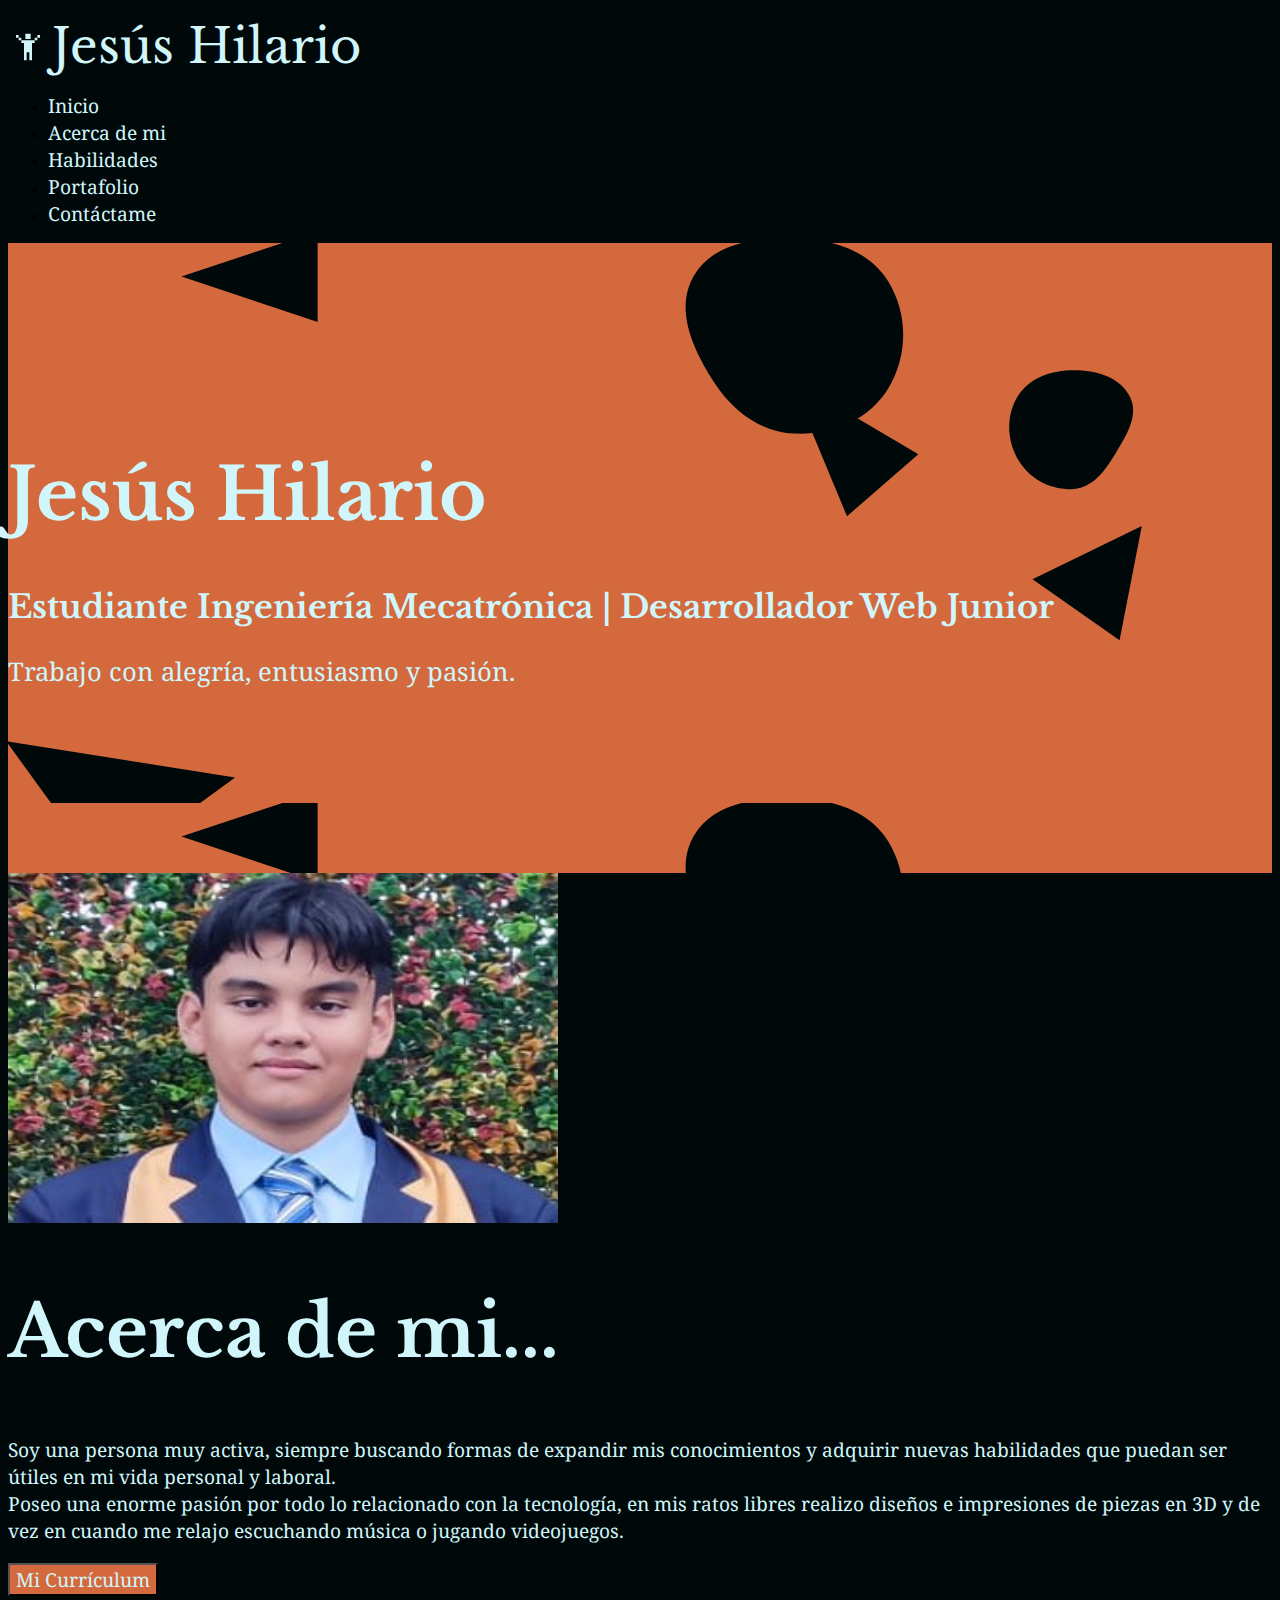
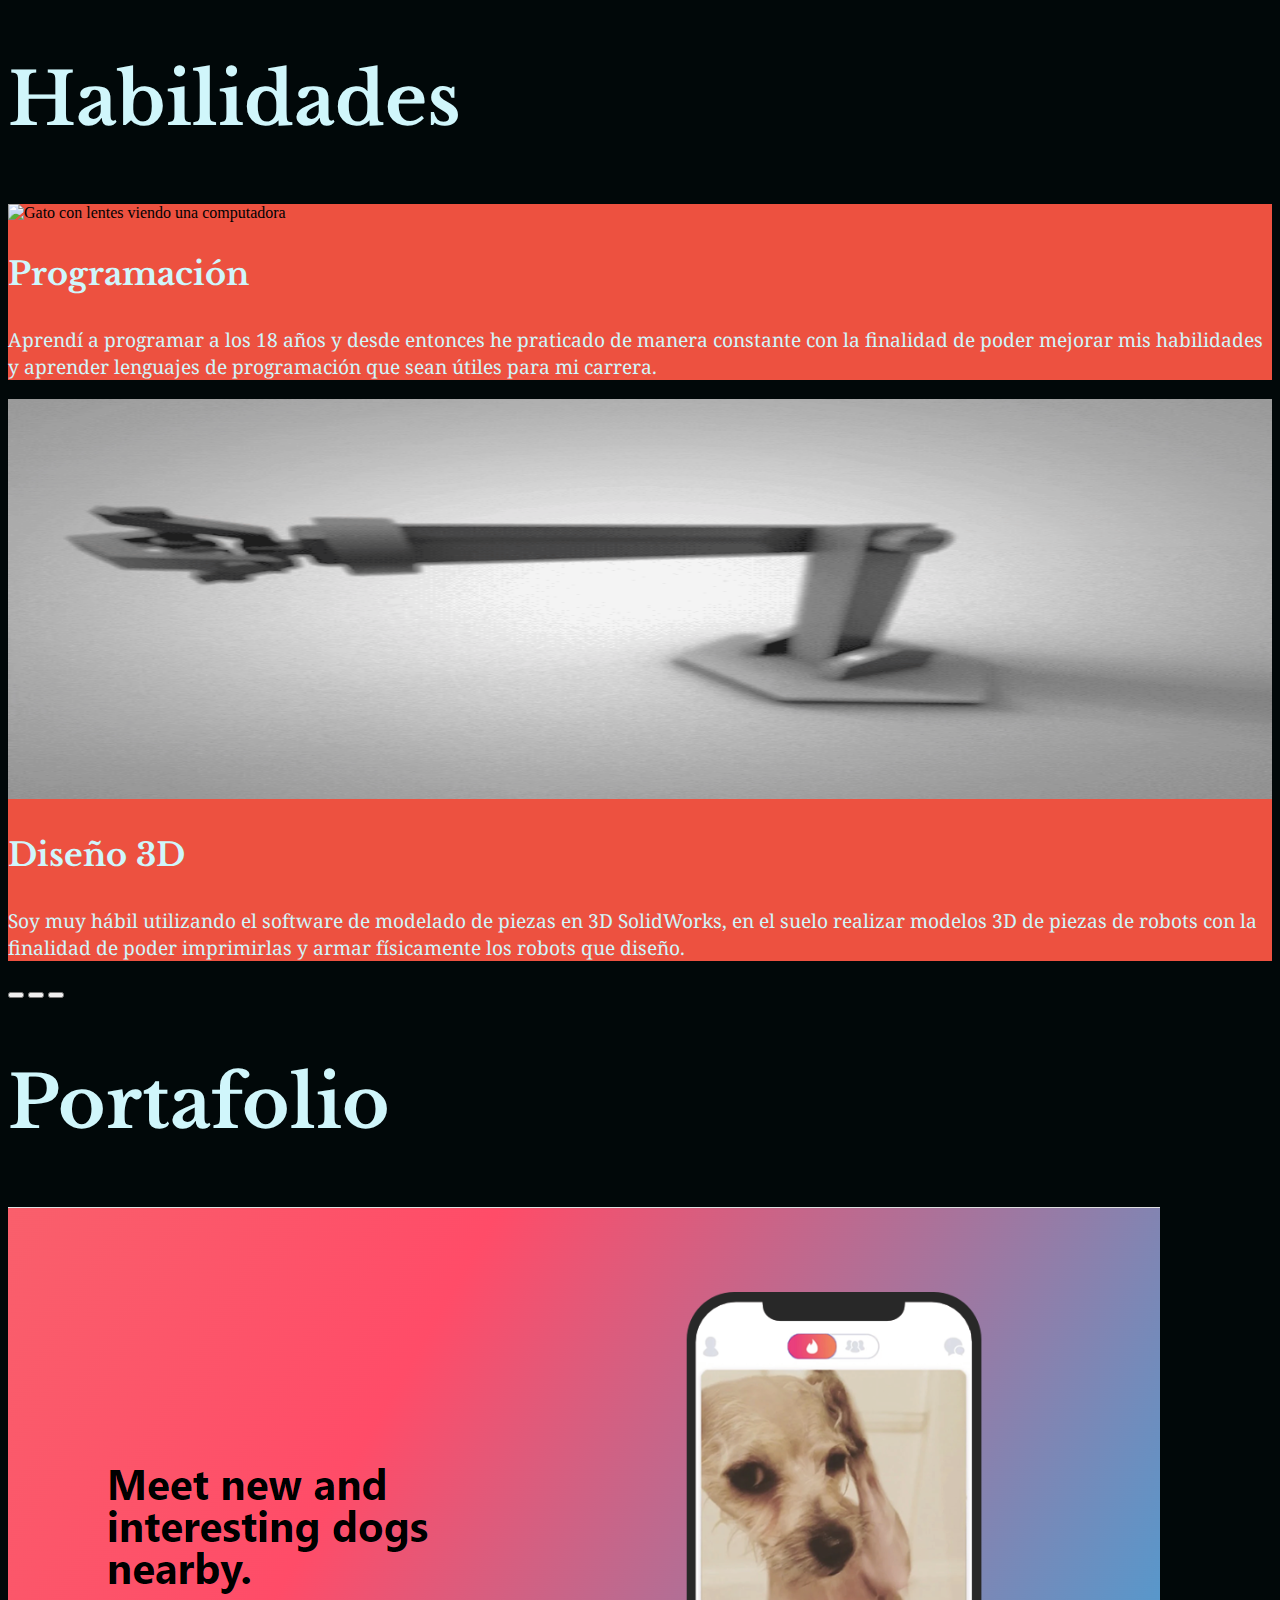
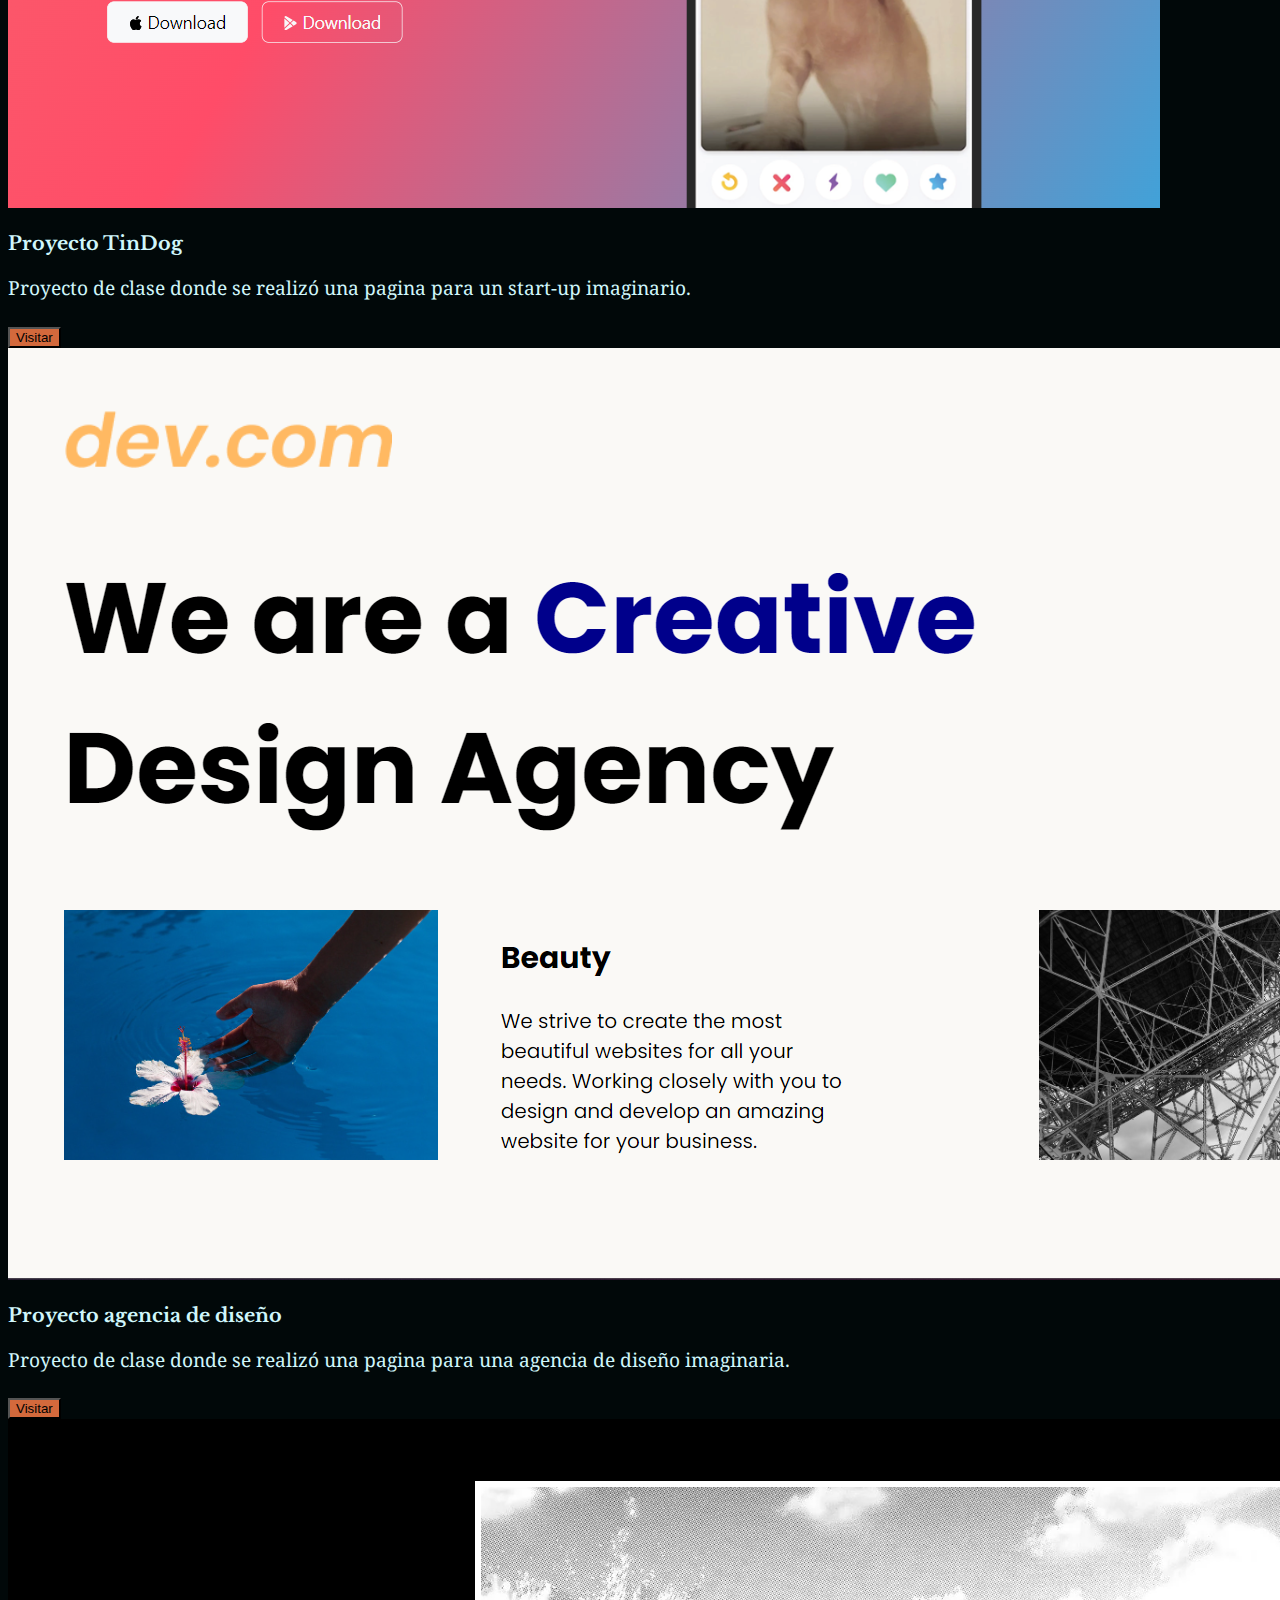
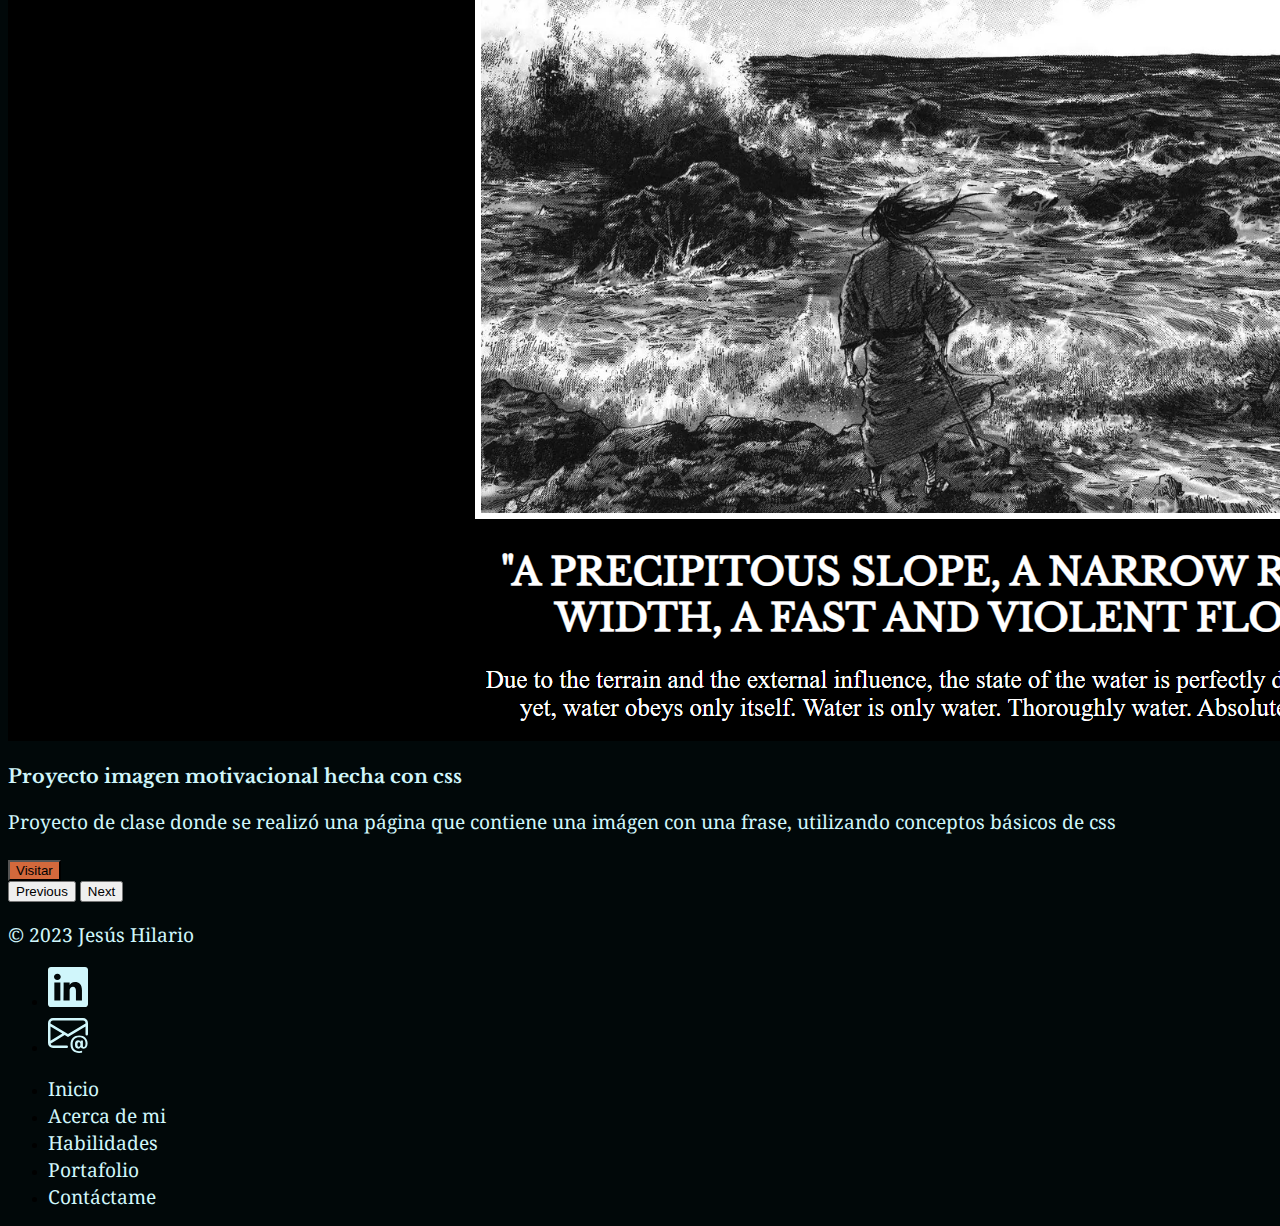
==== index.html @ ce5d6b31 "Add files via upload" ====
<!DOCTYPE html>
<html lang="es">
<head>
    <meta charset="UTF-8">
    <meta name="viewport" content="width=device-width, initial-scale=1.0">
    <title>Jesús Hilario's Portfolio</title>
    <link rel="stylesheet" href="https://cdnjs.cloudflare.com/ajax/libs/animate.css/4.1.1/animate.min.css"/>
    <link rel="preconnect" href="https://fonts.googleapis.com">
    <link rel="preconnect" href="https://fonts.gstatic.com" crossorigin>
    <link href="https://fonts.googleapis.com/css2?family=Libre+Baskerville:wght@700&family=Noto+Serif&display=swap" rel="stylesheet">
    <link href="https://cdn.jsdelivr.net/npm/bootstrap@5.3.0/dist/css/bootstrap.min.css" rel="stylesheet" integrity="sha384-9ndCyUaIbzAi2FUVXJi0CjmCapSmO7SnpJef0486qhLnuZ2cdeRhO02iuK6FUUVM" crossorigin="anonymous">
    <link rel="stylesheet" href="./style.css">
</head>
<body>
  <div class="container general-cont">

    <!-- NavBar -->
    <div class="container">
      <header class="d-flex flex-wrap justify-content-center py-3 mb-4 border-bottom ">
        <p class="d-flex align-items-center mb-3 mb-md-0 me-md-auto link-body-emphasis text-decoration-none">
          <svg width="40" height="32" fill="#d0f6fb" viewBox="0 0 24 24" xmlns="http://www.w3.org/2000/svg">
            <path d="M10 2h4v4h-4V2ZM7 7h10v2h-2v13h-2v-6h-2v6H9V9H7V7ZM5 5v2h2V5H5Zm0 0H3V3h2v2Zm14 0v2h-2V5h2Zm0 0V3h2v2h-2Z"></path>
          </svg>
          <span class="fs-4 title2">Jesús Hilario</span>
        </p>
  
        <ul class="nav nav-pills">
          <li class="nav-item highlight"><a href="#" class="nav-link text-white">Inicio</a></li>
          <li class="nav-item highlight"><a href="#about-me" class="nav-link text-white">Acerca de mi</a></li>
          <li class="nav-item highlight"><a href="#skills" class="nav-link text-white">Habilidades</a></li>
          <li class="nav-item highlight"><a href="#portfolio" class="nav-link text-white">Portafolio</a></li>
          <li class="nav-item highlight"><a href="#contact" class="nav-link text-white">Contáctame</a></li>
        </ul>
      </header>
    </div>


    <!-- Header -->
    <div class="p-4 p-md-5 mb-4 rounded text-body-emphasis bg-header">
      <div class="col-lg-6 col-xl-10 px-0">
        <h1 class="display-4 title animate__animated animate__lightSpeedInLeft">Jesús Hilario</h1>
        <h2 class="display-4 subtitle animate__animated animate__lightSpeedInLeft">Estudiante Ingeniería Mecatrónica | Desarrollador Web Junior</h2>
        <p class="lead my-3 text-white-big animate__animated animate__lightSpeedInLeft">Trabajo con alegría, entusiasmo y pasión.</p>
      </div>
    </div>

    <div class="b-example-divider"></div>

    <!-- About Me -->
    <div class="container col-xxl-12 col-lg-8 px-4 py-5">
      <div  class="row flex-lg-row-reverse align-items-center g-5 py-5">
        <div id="about-me" class="col-10 col-sm-8 col-lg-6">
          <img src="./images/FotoPerfilCV.jpeg" class="d-block mx-lg-auto img-fluid rounded-5" alt="Foto de perfil de Jesús Hilario" width="550" height="350" loading="lazy">
        </div>
        <div class="col-lg-6">
          <h2 class="display-5 fw-bold lh-1 mb-3 title">Acerca de mi...</h2>
          <p class="text-white">
            Soy una persona muy activa, siempre buscando formas de expandir mis conocimientos y adquirir
            nuevas habilidades que puedan ser útiles en mi vida personal y laboral.<br/>
            Poseo una enorme pasión por todo lo relacionado con la tecnología, en mis ratos libres realizo diseños e impresiones de piezas en 3D y de vez 
            en cuando me relajo escuchando música o jugando videojuegos.
          </p>
          <div class="d-grid gap-2 d-md-flex justify-content-md-start">
            <a href="./projects/4.4 Online resume/index.html"><button type="button" class="btn btn-lg px-4 me-md-2 btn-stby highlight text-white">Mi Currículum</button></a>
          </div>
        </div>
      </div>
    </div>

    <div class="b-example-divider"></div>

    <!-- Skills -->
    <div class="album py-5">
      <div class="container">
        
        <div class="row g-3">
          <h2 id="skills" class="display-5 fw-bold lh-1 mb-3 title">Habilidades</h2>
          <div class="col-xl-6 col-lg-8 col-md-10 col-12">
            <div class="card shadow-sm bg-card">
              <img src="./images/computo.gif" class="bd-placeholder-img card-img-top" width="100%" height="400" alt="Gato con lentes viendo una computadora">
              <div class="card-body">
                <h3 class="display-5 fw-bold lh-1 mb-3 subtitle">Programación</h3>
                <p class="text-white">Aprendí a programar a los 18 años y desde entonces he praticado de manera constante con la finalidad
                  de poder mejorar mis habilidades y aprender lenguajes de programación que sean útiles para mi carrera.
                </p>
              </div>
            </div>
          </div>
          <div class="col-xl-6 col-lg-8 col-md-10 col-12">
            <div class="card shadow-sm bg-card">
              <img src="./images/design.gif" class="bd-placeholder-img card-img-top" width="100%" height="400" alt="Brazo robótico moviendose">
              <div class="card-body">
                <h3 class="display-5 fw-bold lh-1 mb-3 subtitle">Diseño 3D</h3>
                <p class="text-white">Soy muy hábil utilizando el software de modelado de piezas en 3D
                  SolidWorks, en el suelo realizar modelos 3D de piezas de robots con la finalidad de poder imprimirlas y 
                  armar físicamente los robots que diseño.
                </p>
              </div>
            </div>
          </div>
          
        </div>
      </div>
    </div>

    <div class="b-example-divider"></div>

    <!-- Projects -->
    <div id="carouselExampleCaptions" class="carousel slide" data-bs-ride="carousel">
      <div class="carousel-indicators">
        <button type="button" data-bs-target="#carouselExampleCaptions" data-bs-slide-to="0" class="active" aria-current="true" aria-label="Slide 1"></button>
        <button type="button" data-bs-target="#carouselExampleCaptions" data-bs-slide-to="1" aria-label="Slide 2"></button>
        <button type="button" data-bs-target="#carouselExampleCaptions" data-bs-slide-to="2" aria-label="Slide 3"></button>
      </div>
      <div class="carousel-inner">
        <h2 id="portfolio" class="display-5 fw-bold lh-1 mb-3 title">Portafolio</h2>
        <div class="carousel-item active">
          <img src="./images/tindog-project.png" class="d-block w-100" alt="Previsualización del proyecto TinDog">
          <div class="carousel-caption d-none d-md-block bg-carrousel rounded-5">
            <h3 class="subtitle2">Proyecto TinDog</h3>
            <p class="text-white">Proyecto de clase donde se realizó una pagina para un start-up imaginario.</p>
            <a class="text-white" href="./projects/11.3 TinDog Project/index.html"><button class="btn btn-stby highlight" type="button">Visitar</button></a>
          </div>
        </div>
        <div class="carousel-item">
          <img src="./images/design-agency.png" class="d-block w-100" alt="Previsualización del proyecto de una agencia de diseño">
          <div class="carousel-caption d-none d-md-block bg-carrousel rounded-5">
            <h3 class="subtitle2">Proyecto agencia de diseño</h3>
            <p class="text-white">Proyecto de clase donde se realizó una pagina para una agencia de diseño imaginaria.</p>
            <a class="text-white" href="./projects/8.4 Web Design Agency Project/index.html"><button class="btn btn-stby highlight" type="button">Visitar</button></a>
          </div>
        </div>
        <div class="carousel-item">
          <img src="./images/motivational-page.png" class="d-block w-100" alt="Imagen del ánime vagabond con una frase motivacional en inglés">
          <div class="carousel-caption d-none d-md-block bg-carrousel rounded-5">
            <h3 class="subtitle2">Proyecto imagen motivacional hecha con css</h3>
            <p class="text-white">Proyecto de clase donde se realizó una página que contiene una imágen con una frase, utilizando conceptos básicos de css</p>
            <a class="text-white" href="./projects/6.4 Motivation Meme Project/index.html"><button class="btn btn-stby highlight" type="button">Visitar</button></a>
          </div>
        </div>
      </div>
      <button class="carousel-control-prev" type="button" data-bs-target="#carouselExampleCaptions" data-bs-slide="prev">
        <span class="carousel-control-prev-icon" aria-hidden="true"></span>
        <span class="visually-hidden">Previous</span>
      </button>
      <button class="carousel-control-next" type="button" data-bs-target="#carouselExampleCaptions" data-bs-slide="next">
        <span class="carousel-control-next-icon" aria-hidden="true"></span>
        <span class="visually-hidden">Next</span>
      </button>
    </div>
  </div>

  <div class="b-example-divider"></div>

  <!-- Footer -->
  <div class="container">
    <footer class="d-flex flex-wrap justify-content-between align-items-center py-3 my-4 border-top">
      <p id="contact" class="col-md-2 mb-0 text-white">© 2023 Jesús Hilario</p>
  
      <ul class="nav col-md-2 justify-content-end list-unstyled d-flex">
        <li class="ms-3"><a class="text-white" href="https://www.linkedin.com/in/jes%C3%BAs-hilario-rivera-berm%C3%BAdez-327a4227b">
          <svg xmlns="http://www.w3.org/2000/svg" width="40" height="40" fill="currentColor" class="bi bi-linkedin" viewBox="0 0 16 16">
            <path d="M0 1.146C0 .513.526 0 1.175 0h13.65C15.474 0 16 .513 16 1.146v13.708c0 .633-.526 1.146-1.175 1.146H1.175C.526 16 0 15.487 0 14.854V1.146zm4.943 12.248V6.169H2.542v7.225h2.401zm-1.2-8.212c.837 0 1.358-.554 1.358-1.248-.015-.709-.52-1.248-1.342-1.248-.822 0-1.359.54-1.359 1.248 0 .694.521 1.248 1.327 1.248h.016zm4.908 8.212V9.359c0-.216.016-.432.08-.586.173-.431.568-.878 1.232-.878.869 0 1.216.662 1.216 1.634v3.865h2.401V9.25c0-2.22-1.184-3.252-2.764-3.252-1.274 0-1.845.7-2.165 1.193v.025h-.016a5.54 5.54 0 0 1 .016-.025V6.169h-2.4c.03.678 0 7.225 0 7.225h2.4z"/>
          </svg>
        </a></li>
        <li class="ms-3"><a class="text-white" href="mailto:jhriverab@hotmail.com">
          <svg xmlns="http://www.w3.org/2000/svg" width="40" height="40" fill="currentColor" class="bi bi-envelope-at" viewBox="0 0 16 16">
            <path d="M2 2a2 2 0 0 0-2 2v8.01A2 2 0 0 0 2 14h5.5a.5.5 0 0 0 0-1H2a1 1 0 0 1-.966-.741l5.64-3.471L8 9.583l7-4.2V8.5a.5.5 0 0 0 1 0V4a2 2 0 0 0-2-2H2Zm3.708 6.208L1 11.105V5.383l4.708 2.825ZM1 4.217V4a1 1 0 0 1 1-1h12a1 1 0 0 1 1 1v.217l-7 4.2-7-4.2Z"/>
            <path d="M14.247 14.269c1.01 0 1.587-.857 1.587-2.025v-.21C15.834 10.43 14.64 9 12.52 9h-.035C10.42 9 9 10.36 9 12.432v.214C9 14.82 10.438 16 12.358 16h.044c.594 0 1.018-.074 1.237-.175v-.73c-.245.11-.673.18-1.18.18h-.044c-1.334 0-2.571-.788-2.571-2.655v-.157c0-1.657 1.058-2.724 2.64-2.724h.04c1.535 0 2.484 1.05 2.484 2.326v.118c0 .975-.324 1.39-.639 1.39-.232 0-.41-.148-.41-.42v-2.19h-.906v.569h-.03c-.084-.298-.368-.63-.954-.63-.778 0-1.259.555-1.259 1.4v.528c0 .892.49 1.434 1.26 1.434.471 0 .896-.227 1.014-.643h.043c.118.42.617.648 1.12.648Zm-2.453-1.588v-.227c0-.546.227-.791.573-.791.297 0 .572.192.572.708v.367c0 .573-.253.744-.564.744-.354 0-.581-.215-.581-.8Z"/>
          </svg>
        </a></li>
      </ul>
  
      <ul class="nav col-md-4 justify-content-end">
        <li class="nav-item"><a href="#" class="nav-link px-2 text-white">Inicio</a></li>
        <li class="nav-item"><a href="#about-me" class="nav-link px-2 text-white">Acerca de mi</a></li>
        <li class="nav-item"><a href="#skills" class="nav-link px-2 text-white">Habilidades</a></li>
        <li class="nav-item"><a href="#portfolio" class="nav-link px-2 text-white">Portafolio</a></li>
        <li class="nav-item"><a href="#contact" class="nav-link px-2 text-white">Contáctame</a></li>
      </ul>
    </footer>
  </div>

  <script src="https://cdn.jsdelivr.net/npm/bootstrap@5.3.0/dist/js/bootstrap.bundle.min.js" integrity="sha384-geWF76RCwLtnZ8qwWowPQNguL3RmwHVBC9FhGdlKrxdiJJigb/j/68SIy3Te4Bkz" crossorigin="anonymous"></script>
</body>
</html>
---- style.css ----
html{
    scroll-behavior: smooth;
}
body{
    background-color: #010809;
}
.stick-top{
    top: 0;
    background-color: #01080e;
}
.highlight:hover{
    background-color: #ed5140;
    border-radius: 10%;
    transform:scale(1.1);
}

.text-black{
    color: #01080e;
    font-family: 'Noto Serif', serif;
    font-size: 1.2rem;
}
.text-white{
    color: #d0f6fb;
    font-family: 'Noto Serif', serif;
    font-size: 1.2rem;
    text-decoration: none;
}
.text-white-big{
    color: #d0f6fb;
    font-family: 'Noto Serif', serif;
    font-size: 1.2rem;
}
.title{
    color: #d0f6fb;
    font-family: 'Libre Baskerville', serif;
    font-size: 3rem;
}
.title2{
    color: #d0f6fb;
    font-family: 'Libre Baskerville', serif;
    font-size: 3rem;
}
.subtitle{
    color: #d0f6fb;
    font-family: 'Libre Baskerville', serif;
    font-size: 1.5rem;
}
.subtitle2{
    color: #d0f6fb;
    font-family: 'Libre Baskerville', serif;
    font-size: 1.2rem;
}

.bg-header{
    display: flex;
    align-items: center;
    background-image: url("data:image/svg+xml,%3csvg xmlns='http://www.w3.org/2000/svg' version='1.1' xmlns:xlink='http://www.w3.org/1999/xlink' xmlns:svgjs='http://svgjs.dev/svgjs' width='1440' height='560' preserveAspectRatio='none' viewBox='0 0 1440 560'%3e%3cg mask='url(%26quot%3b%23SvgjsMask1102%26quot%3b)' fill='none'%3e%3crect width='1440' height='560' x='0' y='0' fill='rgba(211%2c 105%2c 60%2c 1)'%3e%3c/rect%3e%3cpath d='M1073.542%2c245.973C1093.244%2c244.439%2c1105.321%2c226.897%2c1115.553%2c209.99C1126.341%2c192.165%2c1139.002%2c171.965%2c1129.576%2c153.384C1119.577%2c133.674%2c1095.643%2c127.179%2c1073.542%2c127.176C1051.434%2c127.173%2c1028.988%2c134.491%2c1017.478%2c153.367C1005.538%2c172.948%2c1006.556%2c197.933%2c1018.433%2c217.552C1029.906%2c236.503%2c1051.456%2c247.693%2c1073.542%2c245.973' fill='rgba(1%2c 8%2c 9%2c 1)' class='triangle-float1'%3e%3c/path%3e%3cpath d='M794.462%2c190.589C831.434%2c192.109%2c868.548%2c177.369%2c887.851%2c145.8C907.938%2c112.949%2c908.05%2c70.743%2c887.752%2c38.021C868.424%2c6.863%2c831.118%2c-3.888%2c794.462%2c-4.754C755.813%2c-5.667%2c712.22%2c-0.239%2c693.21%2c33.424C674.387%2c66.755%2c692.757%2c106.453%2c713.488%2c138.632C732.103%2c167.527%2c760.119%2c189.177%2c794.462%2c190.589' fill='rgba(1%2c 8%2c 9%2c 1)' class='triangle-float1'%3e%3c/path%3e%3cpath d='M309.64134673346075 85.77450453260215L309.64134673346075-5.018480982139579 173.45186846134817 40.3780117752313z' fill='rgba(1%2c 8%2c 9%2c 1)' class='triangle-float3'%3e%3c/path%3e%3cpath d='M846.7564946842754 273.27246931021136L918.1300633757612 211.2283726160872 789.377133988832 135.19006792592052z' fill='rgba(1%2c 8%2c 9%2c 1)' class='triangle-float1'%3e%3c/path%3e%3cpath d='M1138.2269742516833 287.4621563317158L1028.9291374442025 340.64139124723704 1115.9661250337672 401.58534606051523z' fill='rgba(1%2c 8%2c 9%2c 1)' class='triangle-float2'%3e%3c/path%3e%3cpath d='M98.90765795493675 635.3261439669379L231.53909091084796 538.9637673741767 2.545281362175473 502.6947110110267z' fill='rgba(1%2c 8%2c 9%2c 1)' class='triangle-float2'%3e%3c/path%3e%3cpath d='M1421.309%2c478.29C1461.894%2c477.985%2c1498.806%2c454.842%2c1518.39%2c419.294C1537.316%2c384.939%2c1533.569%2c343.72%2c1514.25%2c309.585C1494.607%2c274.878%2c1461.189%2c247.755%2c1421.309%2c247.762C1381.44%2c247.769%2c1348.324%2c275.07%2c1328.427%2c309.619C1308.572%2c344.094%2c1302.481%2c385.92%2c1321.672%2c420.77C1341.499%2c456.775%2c1380.207%2c478.598%2c1421.309%2c478.29' fill='rgba(1%2c 8%2c 9%2c 1)' class='triangle-float1'%3e%3c/path%3e%3c/g%3e%3cdefs%3e%3cmask id='SvgjsMask1102'%3e%3crect width='1440' height='560' fill='white'%3e%3c/rect%3e%3c/mask%3e%3cstyle%3e %40keyframes float1 %7b 0%25%7btransform: translate(0%2c 0)%7d 50%25%7btransform: translate(-10px%2c 0)%7d 100%25%7btransform: translate(0%2c 0)%7d %7d .triangle-float1 %7b animation: float1 5s infinite%3b %7d %40keyframes float2 %7b 0%25%7btransform: translate(0%2c 0)%7d 50%25%7btransform: translate(-5px%2c -5px)%7d 100%25%7btransform: translate(0%2c 0)%7d %7d .triangle-float2 %7b animation: float2 4s infinite%3b %7d %40keyframes float3 %7b 0%25%7btransform: translate(0%2c 0)%7d 50%25%7btransform: translate(0%2c -10px)%7d 100%25%7btransform: translate(0%2c 0)%7d %7d .triangle-float3 %7b animation: float3 6s infinite%3b %7d %3c/style%3e%3c/defs%3e%3c/svg%3e");
}
.btn-stby{
    background-color: #d3693c;
}
.bg-card{
    background-color: #ed5140;
}

.bg-carrousel{
    background-color: #010809;
}




@media (min-width: 1200px) and (max-width: 2000px){
    .bg-header{
        height: 70vh;
    }
    .title{
        color: #d0f6fb;
        font-family: 'Libre Baskerville', serif;
        font-size: 4.5rem;
    }
    .subtitle{
        color: #d0f6fb;
        font-family: 'Libre Baskerville', serif;
        font-size: 2rem;
    }
    .text-white-big{
        color: #d0f6fb;
        font-family: 'Noto Serif', serif;
        font-size: 1.6rem;
    }
}
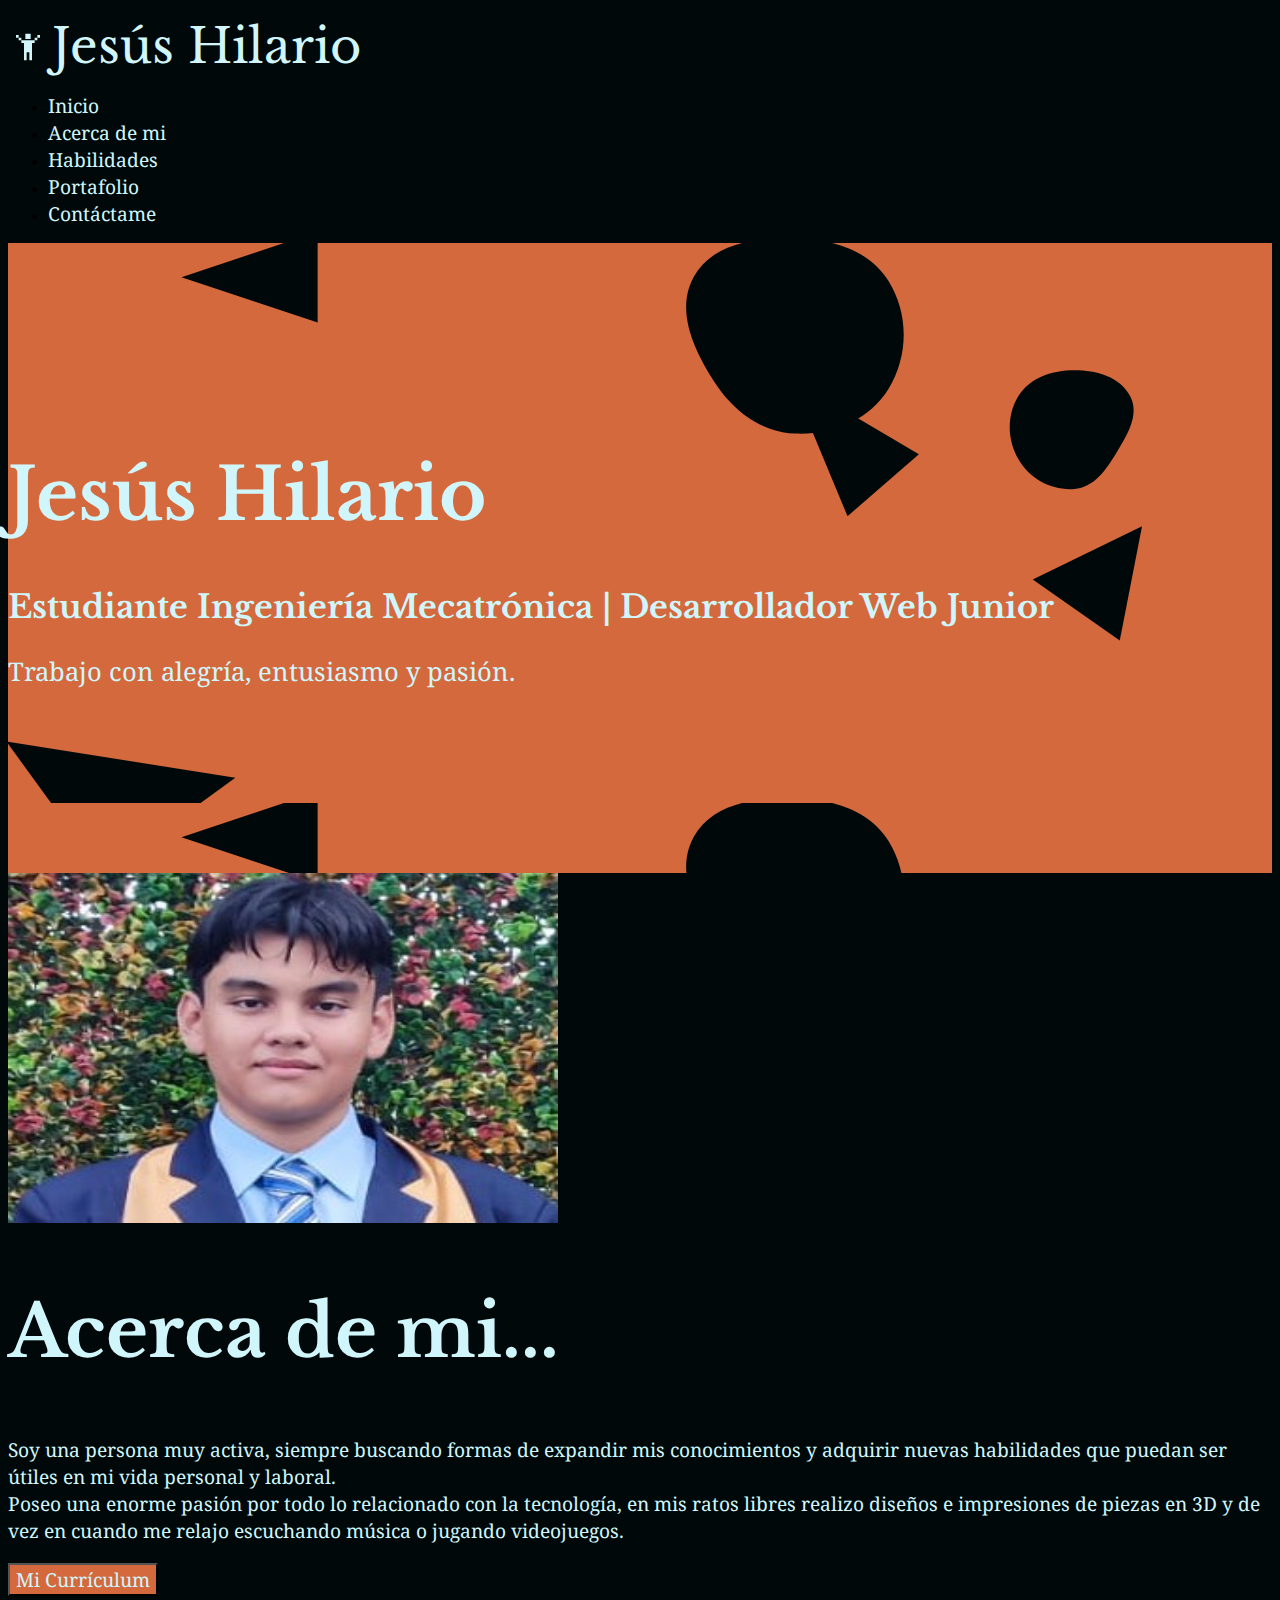
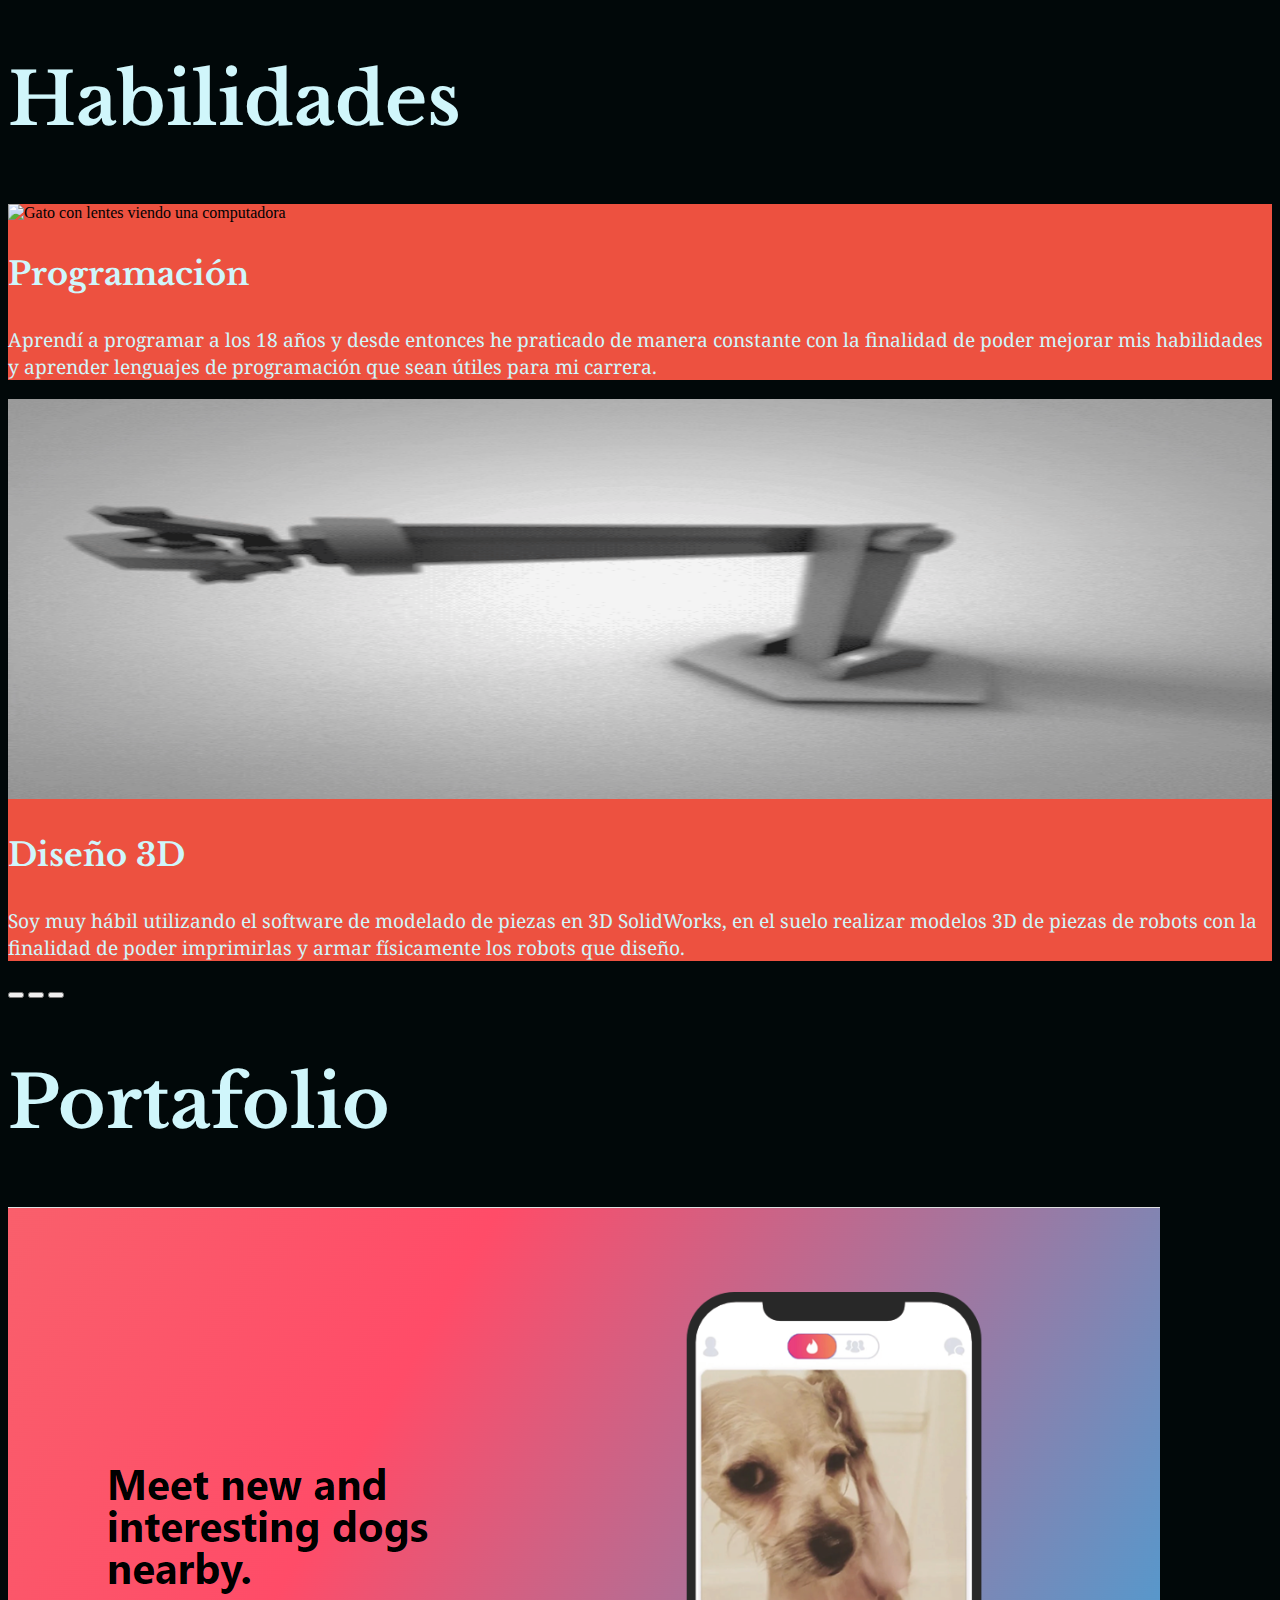
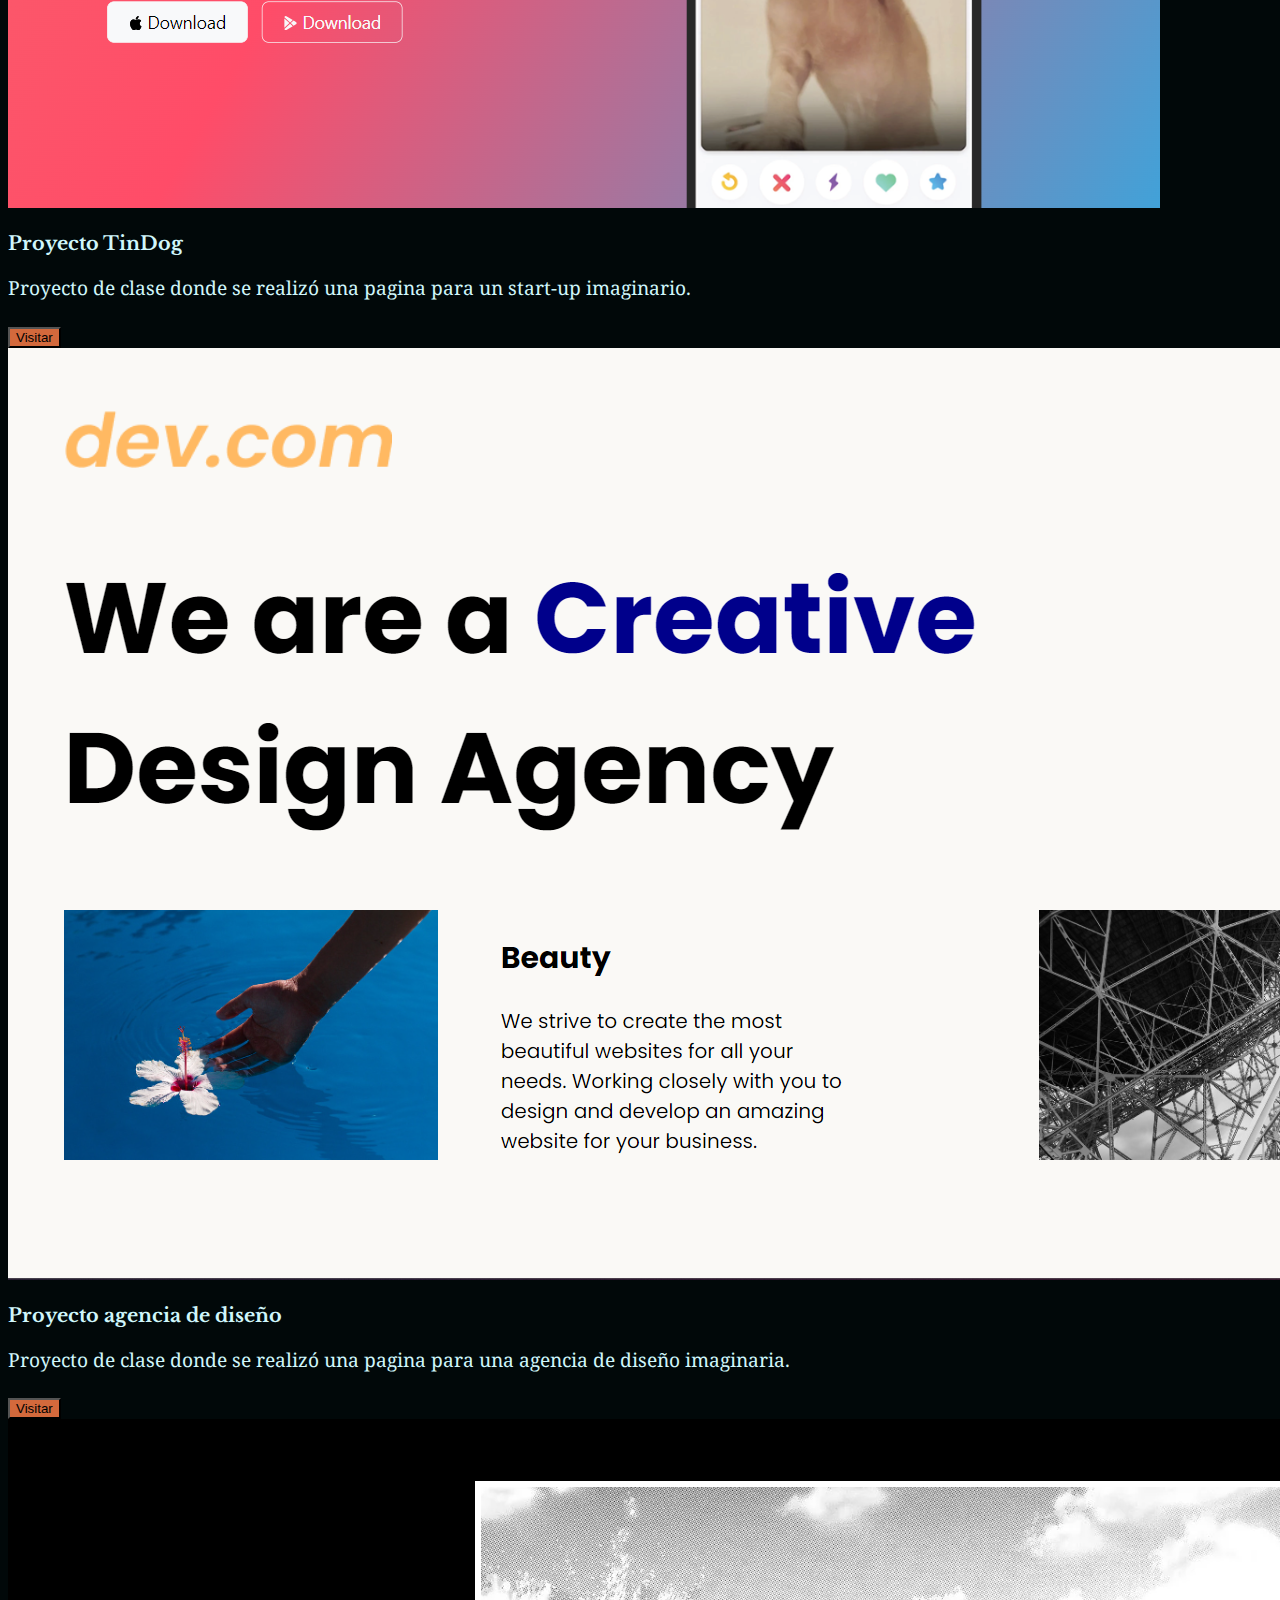
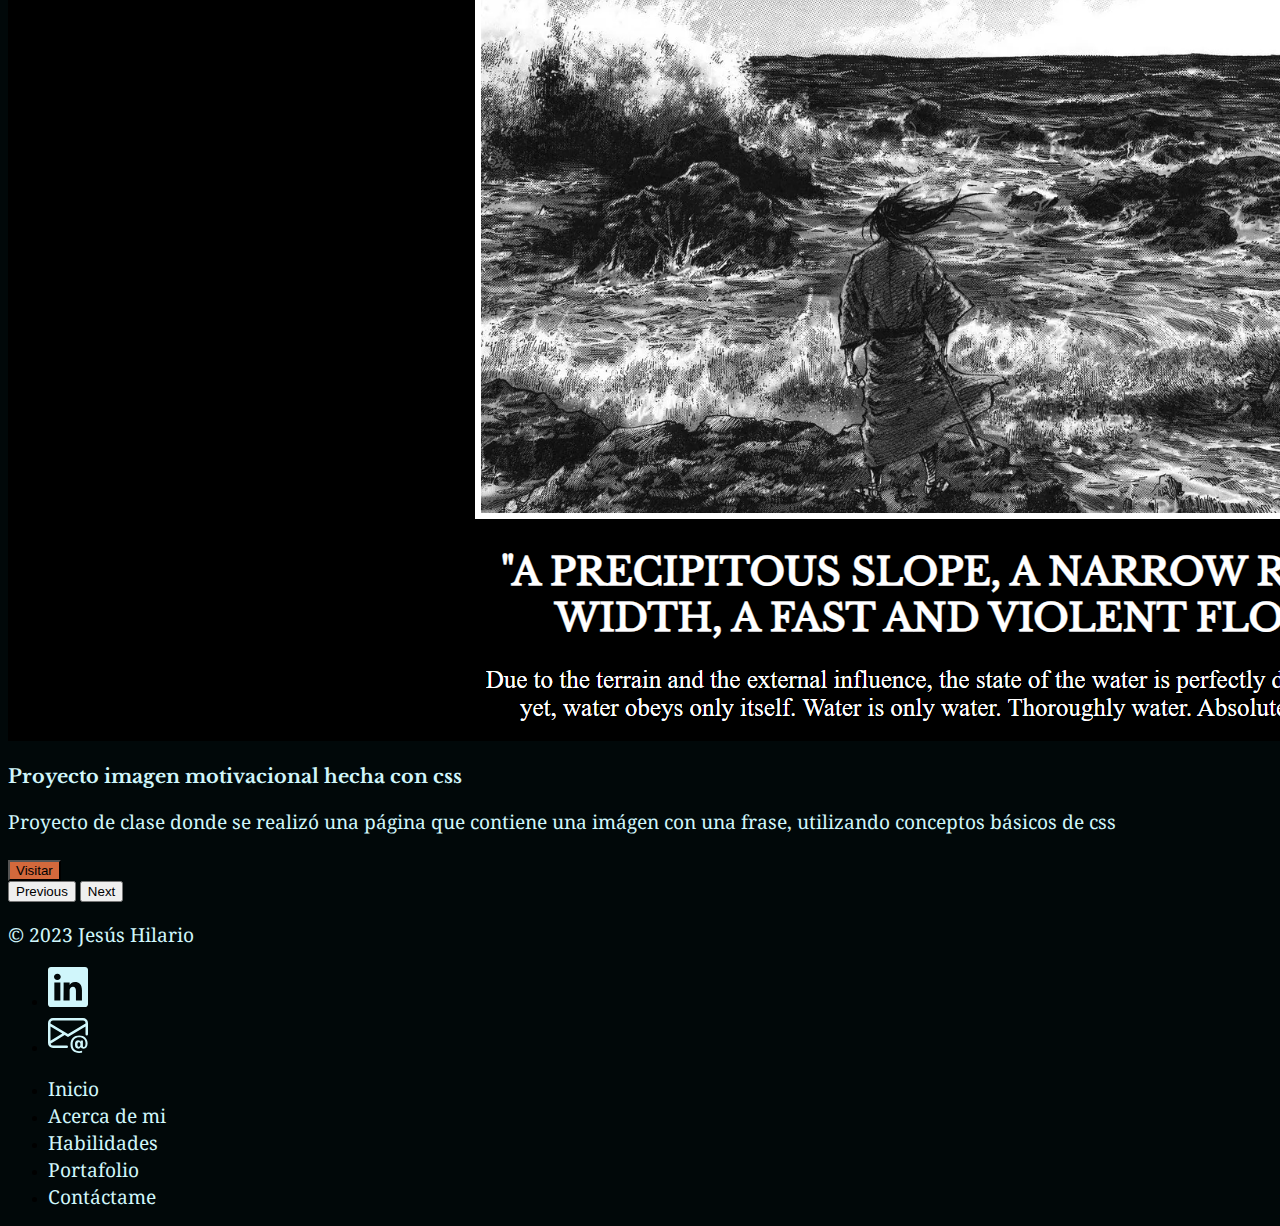
==== commit e5c27f3c: "index.html" ====
--- a/index.html
+++ b/index.html
@@ -61,7 +61,7 @@
             en cuando me relajo escuchando música o jugando videojuegos.
           </p>
           <div class="d-grid gap-2 d-md-flex justify-content-md-start">
-            <a href="./projects/4.4 Online resume/index.html"><button type="button" class="btn btn-lg px-4 me-md-2 btn-stby highlight text-white">Mi Currículum</button></a>
+            <a href="https://hikariidarkness.github.io/Html-curriculum/"><button type="button" class="btn btn-lg px-4 me-md-2 btn-stby highlight text-white">Mi Currículum</button></a>
           </div>
         </div>
       </div>
@@ -183,4 +183,4 @@
 
   <script src="https://cdn.jsdelivr.net/npm/bootstrap@5.3.0/dist/js/bootstrap.bundle.min.js" integrity="sha384-geWF76RCwLtnZ8qwWowPQNguL3RmwHVBC9FhGdlKrxdiJJigb/j/68SIy3Te4Bkz" crossorigin="anonymous"></script>
 </body>
-</html>+</html>
